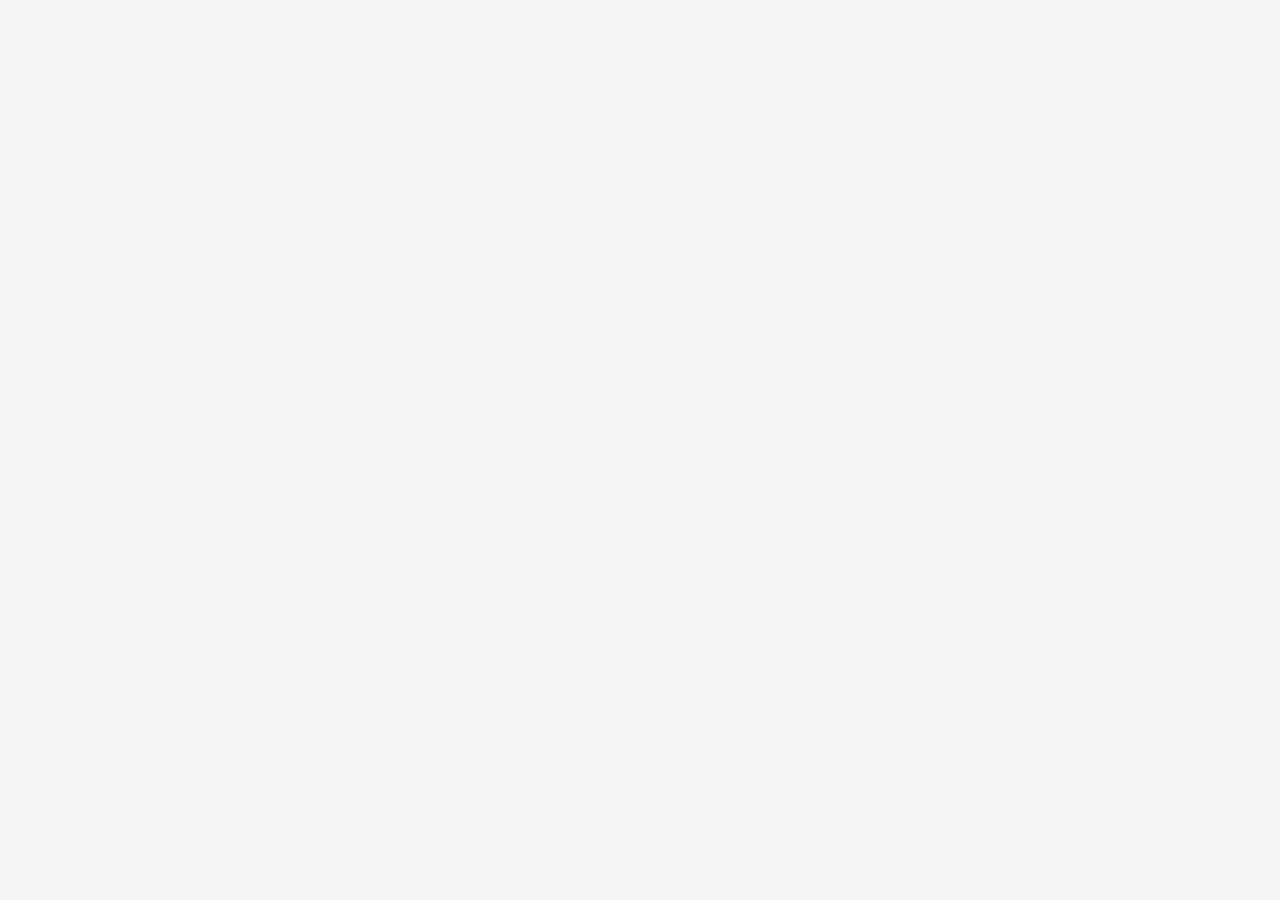
==== card.html @ ba5c5168 "Add files via upload" ====
<!DOCTYPE html>
<html lang="en">
<head>
    <meta charset="UTF-8">
    <meta name="viewport" content="width=device-width, initial-scale=1.0">
    <title>Document</title>
    <link rel="stylesheet" href="css/common.css">
</head>
<body>
     <div class="container">
        <img src="img/two.jpg" alt="">
        <div class="card_text">
            <img src="img/card_text.png" alt="">
        </div>
        <div class="start_btn start_btn_card">
            <a href="result.html">
               <img src="img/card_btn.png" alt=""> 
            </a>
            
        </div>
    </div>
    
</body>
</html>
---- css/common.css ----
/* reset */
* {
    margin: 0;
    padding: 0;
    box-sizing: border-box;
}

html, body {
    height: 100%;
    width: 100%;
    font-size: 100%;
    margin: 0;
    padding: 0;
    line-height: 1.5;
    -webkit-text-size-adjust: 100%; /* 禁用iOS缩放字体 */
    -ms-text-size-adjust: 100%; /* 禁用IE缩放字体 */
}

article, aside, details, figcaption, figure, footer, header, hgroup, menu, nav, section {
    display: block;
}

ul, ol {
    list-style: none;
}

a {
    text-decoration: none;
    color: inherit;
}

img {
    max-width: 100%;
    height: auto;
    display: block;
}

button, input, select, textarea {
    font-family: inherit;
    font-size: inherit;
    line-height: inherit;
    border: none;
    outline: none;
    background: none;
}
/* 基础全局样式 */
body {
    font-family: -apple-system, BlinkMacSystemFont, "Segoe UI", Roboto, "Helvetica Neue", Arial, sans-serif;
    font-size: 16px;
    background-color: #f5f5f5;
    color: #333;
    -webkit-font-smoothing: antialiased;
    -moz-osx-font-smoothing: grayscale;
}

.container {
    width: 100%;
    max-width: 100%;
    padding: 16px;
    margin: 0 auto;
    position: relative;
}

h1, h2, h3, h4, h5, h6 {
    font-weight: bold;
    margin-bottom: 1rem;
    line-height: 1.2;
}

p {
    margin-bottom: 1rem;
    line-height: 1.6;
}

button {
    cursor: pointer;
    padding: 10px 16px;
    border-radius: 4px;
    background-color: #007bff;
    color: #fff;
}

button:disabled {
    background-color: #cccccc;
    cursor: not-allowed;
}

input, textarea {
    width: 100%;
    padding: 10px;
    border: 1px solid #ddd;
    border-radius: 4px;
    background-color: #fff;
}

/* 链接样式 */
a {
    color: #007bff;
}

a:focus, a:hover {
    color: #0056b3;
}

/* 图片自动适应父级 */
img {
    display: block;
    max-width: 100%;
    height: auto;
}

/* 适配移动端的媒体查询 */
@media (max-width: 768px) {
    body {
        font-size: 14px;
    }

    .container {
        padding: 0px;
    }

    h1 {
        font-size: 1.5rem;
    }

    h2 {
        font-size: 1.25rem;
    }
}
/* 禁用长按链接或图片后的高亮效果（针对iOS） */
a, button {
    -webkit-tap-highlight-color: transparent;
}

/* 禁用图片拖拽 */
img {
    -webkit-user-drag: none;
    user-drag: none;
}

/* 优化滚动效果 */
body {
    -webkit-overflow-scrolling: touch;
}

/* 防止文字换行时出现不自然的中断 */
html {
    word-wrap: break-word;
}
.start_btn{
    position: absolute;
    top: 66%;      
    left: 50%;   
    transform: translateX(-50%);
}
.result_wrap{
    width: 100%;
    height: 100vh;
    background: url(../img/result_bg.jpg) no-repeat;
    background-size: 100% 100%;
}
.card_wrap{
    /* position: absolute;
    top: 0;      
    left: 50%;   
    transform: translateX(-50%); */
    width: 100%;
    height: 40rem;
    background: url(../img/card_content.png) no-repeat;
    background-size: 100% 100%;
    /* padding-top: 5rem; */
    position: relative;
    top: 4rem;
}
.start_btn_card{
    top: 60%;      
}
.card_text{
    position: absolute;
    top: 0;
    left: 50%;
    transform: translateX(-50%);
    width: 100%;
}
.join{
    padding:0 15px;
}

#nameDisplay{
    position: absolute;
    top:18.5rem;
    left:4rem;
    color:#fff;
    font-weight: bold;
}
#daysDisplay{
    position: absolute;
    top:22.5rem;
    left:15rem;
    color:#fff;
    font-weight: bold;
}
#yearDisplay{
    position: absolute;
    top: 20.5rem;
    left: 6rem;
    color: #fff;
    font-weight: bold;
}
#monthDisplay{
    position: absolute;
    top: 20.5rem;
    left: 11.5rem;
    color: #fff;
    font-weight: bold;
}
#dayDisplay{
    position: absolute;
    top: 20.5rem;
    left: 15rem;
    color: #fff;
    font-weight: bold;
}
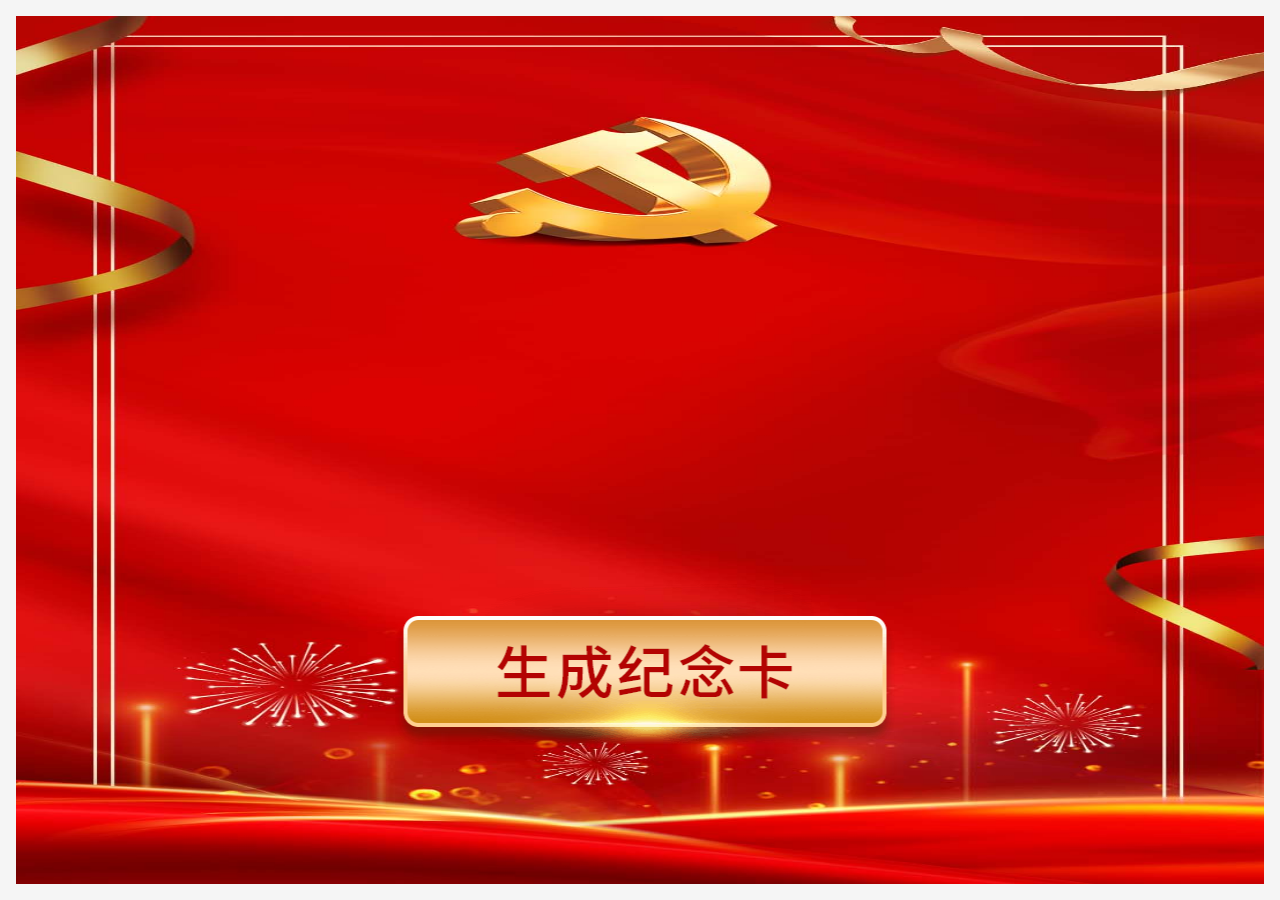
==== commit 1b35d027: "Add files via upload" ====
--- a/card.html
+++ b/card.html
@@ -8,9 +8,9 @@
 </head>
 <body>
      <div class="container">
-        <img src="img/two.jpg" alt="">
+        <img src="img/two.jpg" alt="" class="bj_img">
         <div class="card_text">
-            <img src="img/card_text.png" alt="">
+            <img src="img/card_text.png" alt="" style="margin-top:3rem">
         </div>
         <div class="start_btn start_btn_card">
             <a href="result.html">
--- a/css/common.css
+++ b/css/common.css
@@ -59,6 +59,11 @@
     padding: 16px;
     margin: 0 auto;
     position: relative;
+    height: 100vh;
+}
+.bj_img{
+    width: 100%;
+    height: 100%;
 }
 
 h1, h2, h3, h4, h5, h6 {
